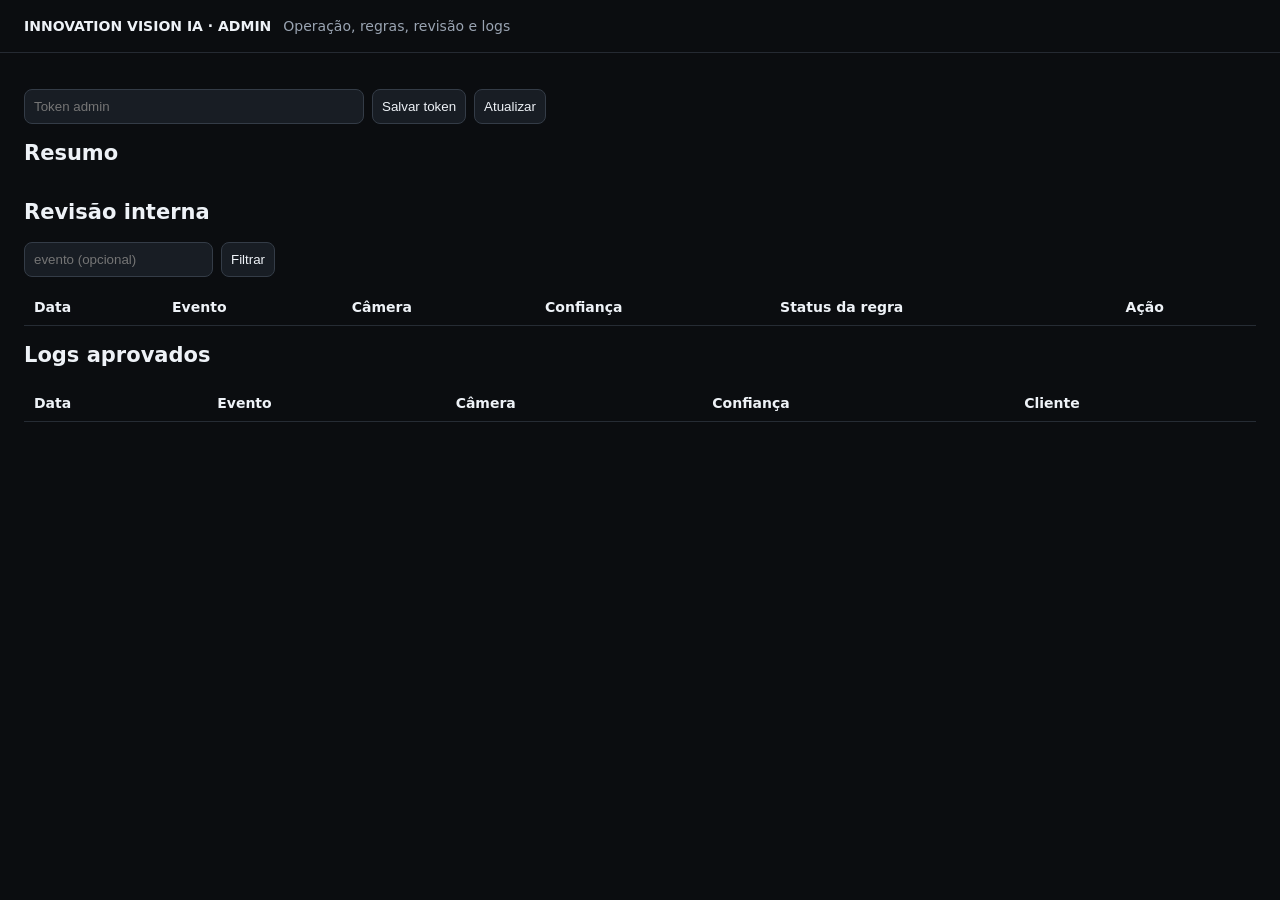
==== portal-admin/index.html @ 93696f39 "P7: add administrative dashboard and review UI" ====
<!doctype html><html lang="pt-BR"><head><meta charset="utf-8"><meta name="viewport" content="width=device-width,initial-scale=1"><title>INNOVATION VISION IA — Admin</title><style>body{margin:0;font:14px system-ui;background:#0b0d10;color:#eef2f7}header{padding:18px 24px;border-bottom:1px solid #252a32;display:flex;gap:12px;align-items:center}main{padding:24px;max-width:1400px;margin:auto}.grid{display:grid;grid-template-columns:repeat(auto-fit,minmax(180px,1fr));gap:12px}.card{background:#13171d;border:1px solid #272d36;border-radius:12px;padding:16px}.n{font-size:28px;font-weight:700}.row{display:flex;gap:8px;flex-wrap:wrap;margin:12px 0}input,button,select{background:#181d24;color:#eef2f7;border:1px solid #343c47;border-radius:8px;padding:9px}button{cursor:pointer}table{width:100%;border-collapse:collapse;margin-top:12px}th,td{text-align:left;padding:10px;border-bottom:1px solid #262c34;vertical-align:top}.muted{color:#9aa4b2}.ok{color:#7ee787}.warn{color:#f2cc60}.bad{color:#ff7b72}</style></head><body><header><strong>INNOVATION VISION IA · ADMIN</strong><span class="muted">Operação, regras, revisão e logs</span></header><main><div class="row"><input id="token" type="password" placeholder="Token admin" style="min-width:320px"><button onclick="saveToken()">Salvar token</button><button onclick="refreshAll()">Atualizar</button></div><div id="status" class="muted"></div><h2>Resumo</h2><div class="grid" id="cards"></div><h2>Revisão interna</h2><div class="row"><input id="reviewEvent" placeholder="evento (opcional)"><button onclick="loadReview()">Filtrar</button></div><table><thead><tr><th>Data</th><th>Evento</th><th>Câmera</th><th>Confiança</th><th>Status da regra</th><th>Ação</th></tr></thead><tbody id="reviewBody"></tbody></table><h2>Logs aprovados</h2><table><thead><tr><th>Data</th><th>Evento</th><th>Câmera</th><th>Confiança</th><th>Cliente</th></tr></thead><tbody id="logsBody"></tbody></table></main><script>const tokenEl=document.getElementById('token');tokenEl.value=localStorage.visionAdminToken||'';function saveToken(){localStorage.visionAdminToken=tokenEl.value;refreshAll()}async function api(path,opt={}){opt.headers={...(opt.headers||{}),Authorization:'Bearer '+(localStorage.visionAdminToken||tokenEl.value),'Content-Type':'application/json'};const r=await fetch(path,opt);if(!r.ok)throw new Error(await r.text());return r.json()}function esc(v){return String(v??'').replace(/[&<>"']/g,m=>({'&':'&amp;','<':'&lt;','>':'&gt;','"':'&quot;',"'":'&#39;'}[m]))}async function loadDashboard(){const d=await api('/api/v1/admin/dashboard');const items=[['Câmeras',d.cameras],['Online',d.online],['Revisões',d.review_pending],['Logs hoje',d.logs_today],['Ingestão fila',d.ingestion?.QUEUED||0],['Modelo bloqueado',d.detection?.BLOCKED_MODEL||0]];document.getElementById('cards').innerHTML=items.map(x=>`<div class=card><div class=muted>${esc(x[0])}</div><div class=n>${esc(x[1])}</div></div>`).join('')}async function loadReview(){const e=document.getElementById('reviewEvent').value.trim();const q=e?'?event_type='+encodeURIComponent(e):'';const rows=await api('/api/v1/admin/review'+q);document.getElementById('reviewBody').innerHTML=rows.map(x=>`<tr><td>${esc(new Date(x.created_at).toLocaleString())}</td><td>${esc(x.display_name||x.event_type)}</td><td>${esc(x.camera_name)}</td><td>${esc(x.confidence)}</td><td>${esc(x.certification_status)}</td><td><button onclick="review('${x.id}','APPROVE')">Aprovar</button> <button onclick="review('${x.id}','REJECT')">Rejeitar</button></td></tr>`).join('')}async function review(id,decision){await api('/api/v1/admin/review/'+id,{method:'POST',body:JSON.stringify({decision})});await refreshAll()}async function loadLogs(){const rows=await api('/api/v1/admin/logs?limit=100');document.getElementById('logsBody').innerHTML=rows.map(x=>`<tr><td>${esc(new Date(x.occurred_at).toLocaleString())}</td><td>${esc(x.display_name)}</td><td>${esc(x.camera_name)}</td><td>${esc(x.confidence)}</td><td>${x.client_visible?'sim':'não'}</td></tr>`).join('')}async function refreshAll(){try{document.getElementById('status').textContent='Atualizando…';await Promise.all([loadDashboard(),loadReview(),loadLogs()]);document.getElementById('status').textContent='Atualizado'}catch(e){document.getElementById('status').textContent='Erro: '+e.message}}if(tokenEl.value)refreshAll();</script></body></html>
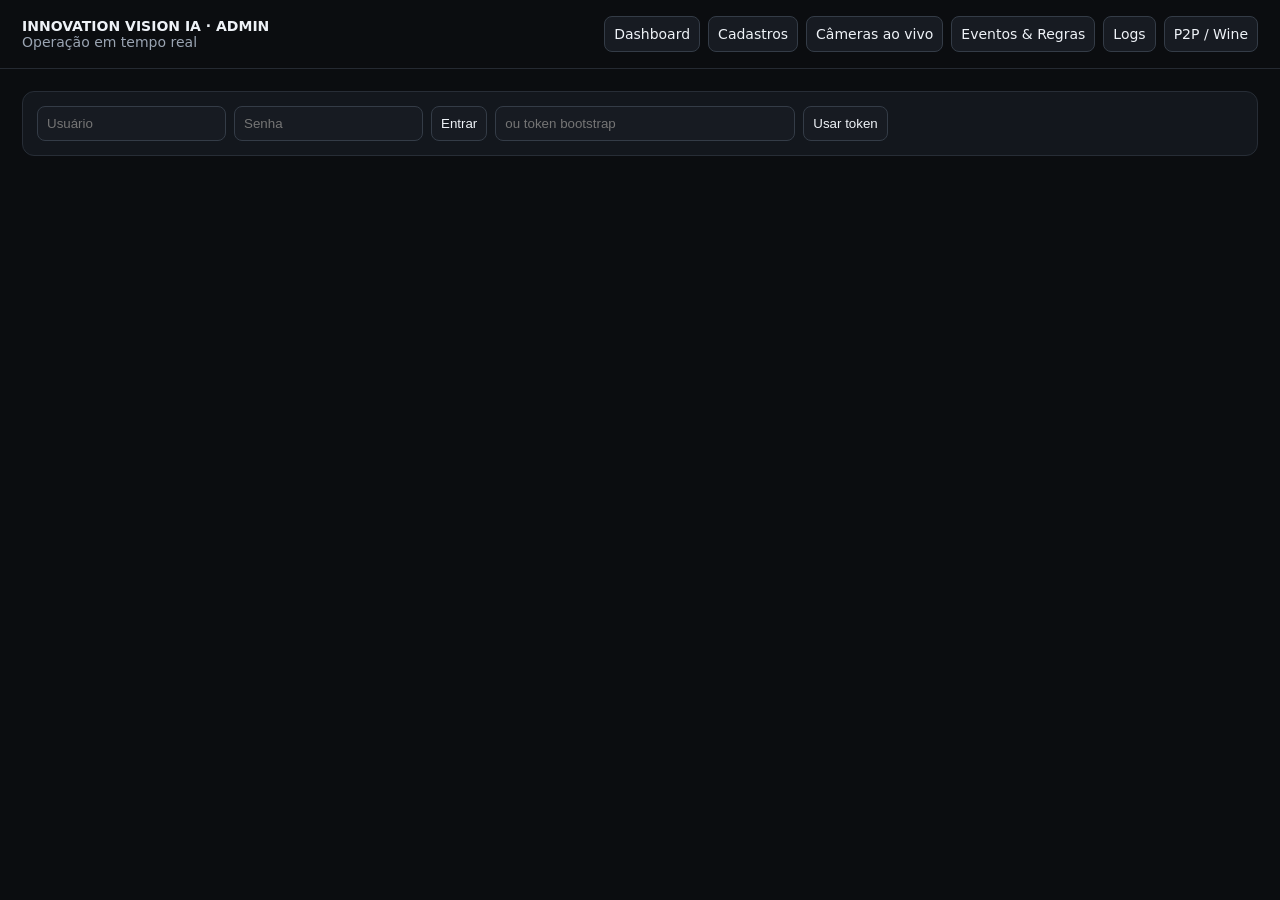
==== commit 4fb3d075: "feat: build full operational admin dashboard" ====
--- a/portal-admin/index.html
+++ b/portal-admin/index.html
@@ -1 +1 @@
-<!doctype html><html lang="pt-BR"><head><meta charset="utf-8"><meta name="viewport" content="width=device-width,initial-scale=1"><title>INNOVATION VISION IA — Admin</title><style>body{margin:0;font:14px system-ui;background:#0b0d10;color:#eef2f7}header{padding:18px 24px;border-bottom:1px solid #252a32;display:flex;gap:12px;align-items:center}main{padding:24px;max-width:1400px;margin:auto}.grid{display:grid;grid-template-columns:repeat(auto-fit,minmax(180px,1fr));gap:12px}.card{background:#13171d;border:1px solid #272d36;border-radius:12px;padding:16px}.n{font-size:28px;font-weight:700}.row{display:flex;gap:8px;flex-wrap:wrap;margin:12px 0}input,button,select{background:#181d24;color:#eef2f7;border:1px solid #343c47;border-radius:8px;padding:9px}button{cursor:pointer}table{width:100%;border-collapse:collapse;margin-top:12px}th,td{text-align:left;padding:10px;border-bottom:1px solid #262c34;vertical-align:top}.muted{color:#9aa4b2}.ok{color:#7ee787}.warn{color:#f2cc60}.bad{color:#ff7b72}</style></head><body><header><strong>INNOVATION VISION IA · ADMIN</strong><span class="muted">Operação, regras, revisão e logs</span></header><main><div class="row"><input id="token" type="password" placeholder="Token admin" style="min-width:320px"><button onclick="saveToken()">Salvar token</button><button onclick="refreshAll()">Atualizar</button></div><div id="status" class="muted"></div><h2>Resumo</h2><div class="grid" id="cards"></div><h2>Revisão interna</h2><div class="row"><input id="reviewEvent" placeholder="evento (opcional)"><button onclick="loadReview()">Filtrar</button></div><table><thead><tr><th>Data</th><th>Evento</th><th>Câmera</th><th>Confiança</th><th>Status da regra</th><th>Ação</th></tr></thead><tbody id="reviewBody"></tbody></table><h2>Logs aprovados</h2><table><thead><tr><th>Data</th><th>Evento</th><th>Câmera</th><th>Confiança</th><th>Cliente</th></tr></thead><tbody id="logsBody"></tbody></table></main><script>const tokenEl=document.getElementById('token');tokenEl.value=localStorage.visionAdminToken||'';function saveToken(){localStorage.visionAdminToken=tokenEl.value;refreshAll()}async function api(path,opt={}){opt.headers={...(opt.headers||{}),Authorization:'Bearer '+(localStorage.visionAdminToken||tokenEl.value),'Content-Type':'application/json'};const r=await fetch(path,opt);if(!r.ok)throw new Error(await r.text());return r.json()}function esc(v){return String(v??'').replace(/[&<>"']/g,m=>({'&':'&amp;','<':'&lt;','>':'&gt;','"':'&quot;',"'":'&#39;'}[m]))}async function loadDashboard(){const d=await api('/api/v1/admin/dashboard');const items=[['Câmeras',d.cameras],['Online',d.online],['Revisões',d.review_pending],['Logs hoje',d.logs_today],['Ingestão fila',d.ingestion?.QUEUED||0],['Modelo bloqueado',d.detection?.BLOCKED_MODEL||0]];document.getElementById('cards').innerHTML=items.map(x=>`<div class=card><div class=muted>${esc(x[0])}</div><div class=n>${esc(x[1])}</div></div>`).join('')}async function loadReview(){const e=document.getElementById('reviewEvent').value.trim();const q=e?'?event_type='+encodeURIComponent(e):'';const rows=await api('/api/v1/admin/review'+q);document.getElementById('reviewBody').innerHTML=rows.map(x=>`<tr><td>${esc(new Date(x.created_at).toLocaleString())}</td><td>${esc(x.display_name||x.event_type)}</td><td>${esc(x.camera_name)}</td><td>${esc(x.confidence)}</td><td>${esc(x.certification_status)}</td><td><button onclick="review('${x.id}','APPROVE')">Aprovar</button> <button onclick="review('${x.id}','REJECT')">Rejeitar</button></td></tr>`).join('')}async function review(id,decision){await api('/api/v1/admin/review/'+id,{method:'POST',body:JSON.stringify({decision})});await refreshAll()}async function loadLogs(){const rows=await api('/api/v1/admin/logs?limit=100');document.getElementById('logsBody').innerHTML=rows.map(x=>`<tr><td>${esc(new Date(x.occurred_at).toLocaleString())}</td><td>${esc(x.display_name)}</td><td>${esc(x.camera_name)}</td><td>${esc(x.confidence)}</td><td>${x.client_visible?'sim':'não'}</td></tr>`).join('')}async function refreshAll(){try{document.getElementById('status').textContent='Atualizando…';await Promise.all([loadDashboard(),loadReview(),loadLogs()]);document.getElementById('status').textContent='Atualizado'}catch(e){document.getElementById('status').textContent='Erro: '+e.message}}if(tokenEl.value)refreshAll();</script></body></html>+<!doctype html><html lang="pt-BR"><head><meta charset="utf-8"><meta name="viewport" content="width=device-width,initial-scale=1"><title>INNOVATION VISION IA · Admin</title><style>body{margin:0;font:14px system-ui;background:#0b0d10;color:#eef2f7}header{padding:16px 22px;border-bottom:1px solid #252a32;display:flex;justify-content:space-between;gap:12px;align-items:center;position:sticky;top:0;background:#0b0d10;z-index:2}nav{display:flex;gap:8px;flex-wrap:wrap}a,button,input,select{background:#171b22;color:#eef2f7;border:1px solid #343c47;border-radius:8px;padding:9px;text-decoration:none}button{cursor:pointer}.danger{background:#511;border-color:#a33}.ok{color:#7ee787}.bad{color:#ff7b72}.warn{color:#f2cc60}.muted{color:#9aa4b2}main{padding:22px;max-width:1500px;margin:auto}.login,.card,.panel{background:#13171d;border:1px solid #272d36;border-radius:12px;padding:14px}.grid{display:grid;grid-template-columns:repeat(auto-fit,minmax(170px,1fr));gap:10px}.n{font-size:27px;font-weight:750}.row{display:flex;gap:8px;flex-wrap:wrap;align-items:center}.section{margin-top:24px}table{width:100%;border-collapse:collapse}.scroll{overflow:auto}.scroll table{min-width:900px}th,td{text-align:left;padding:9px;border-bottom:1px solid #272d36;vertical-align:top}.tag{padding:3px 7px;border-radius:999px;border:1px solid #39414c;white-space:nowrap}.hidden{display:none}</style></head><body><header><div><strong>INNOVATION VISION IA · ADMIN</strong><div class=muted>Operação em tempo real</div></div><nav><a href="/">Dashboard</a><a href="/cadastros.html">Cadastros</a><a href="/live.html">Câmeras ao vivo</a><a href="/rules.html">Eventos & Regras</a><a href="/logs.html">Logs</a><a href="/p2p.html">P2P / Wine</a></nav></header><main><div id=login class=login><div class=row><input id=user placeholder="Usuário"><input id=pass type=password placeholder="Senha"><button onclick="login()">Entrar</button><input id=token type=password placeholder="ou token bootstrap" style="min-width:280px"><button onclick="useToken()">Usar token</button></div><div id=loginmsg class=muted></div></div><div id=app class=hidden><div class=row style="justify-content:space-between"><div id=status class=muted></div><button onclick="refreshAll()">Atualizar agora</button></div><div class=section><h2>Dashboard completo</h2><div id=cards class=grid></div></div><div class=section><h2>Câmeras online por condomínio</h2><div class="panel scroll"><table><thead><tr><th>Condomínio</th><th>Total</th><th>Online</th><th>Não online</th><th>Disponibilidade</th></tr></thead><tbody id=condos></tbody></table></div></div><div class=section><h2>Túneis P2P ativos</h2><div class="panel scroll"><table><thead><tr><th>DVR</th><th>Estado</th><th>Wine</th><th>SDK local</th><th>RTSP local</th><th>Último frame</th><th>Histórico</th><th>Emergência</th></tr></thead><tbody id=tunnels></tbody></table></div></div><div class=section><h2>Logs em tempo real</h2><div class="panel scroll"><table><thead><tr><th>Data</th><th>Evento</th><th>Câmera</th><th>Confiança</th><th>Status</th></tr></thead><tbody id=logs></tbody></table></div></div><div class=section><h2>Logs para verificação IA / humana</h2><div class="panel scroll"><table><thead><tr><th>Data</th><th>Evento</th><th>Câmera</th><th>Confiança</th><th>Regra</th><th>Ação</th></tr></thead><tbody id=review></tbody></table></div></div></div></main><script>const $=id=>document.getElementById(id);let TOKEN=localStorage.visionAdminToken||'';$('token').value=TOKEN;function esc(v){return String(v??'').replace(/[&<>"']/g,m=>({'&':'&amp;','<':'&lt;','>':'&gt;','"':'&quot;',"'":'&#39;'}[m]))}async function raw(path,opt={}){const r=await fetch(path,opt);if(!r.ok)throw new Error(await r.text());return r.json()}async function api(path,opt={}){opt.headers={...(opt.headers||{}),Authorization:'Bearer '+TOKEN,'Content-Type':'application/json'};return raw(path,opt)}async function login(){try{const r=await raw('/api/v1/auth/login',{method:'POST',headers:{'Content-Type':'application/json'},body:JSON.stringify({username:$('user').value,password:$('pass').value})});if(r.role!=='admin')throw new Error('Usuário sem perfil administrativo');TOKEN=r.token;localStorage.visionAdminToken=TOKEN;start()}catch(e){$('loginmsg').textContent='Erro: '+e.message}}function useToken(){TOKEN=$('token').value.trim();localStorage.visionAdminToken=TOKEN;start()}function start(){$('login').classList.add('hidden');$('app').classList.remove('hidden');refreshAll();setInterval(refreshAll,15000)}function fmtBytes(v){if(v==null)return '—';return (v/1073741824).toFixed(1)+' GiB'}function pct(v){return v==null?'—':Number(v).toFixed(1)+'%'}async function loadDashboard(){const d=await api('/api/v1/admin/dashboard-full');const s=d.camera_states||{},sys=d.system||{};const total=Object.values(s).reduce((a,b)=>a+b,0);const items=[['Câmeras',total],['ONLINE',s.ONLINE||0],['OFFLINE',s.OFFLINE||0],['Degradadas / sem vídeo',total-(s.ONLINE||0)-(s.OFFLINE||0)],['Logs 5 min',d.logs_last_5m],['Verificação IA',d.review_pending],['Aprovados hoje',d.approved_today],['RAM',pct(sys.ram_used_percent)],['GPU',pct(sys.gpu_util_percent)],['VRAM usada',sys.gpu_memory_used_mb==null?'—':Number(sys.gpu_memory_used_mb).toFixed(0)+' MB']];$('cards').innerHTML=items.map(x=>`<div class=card><div class=muted>${esc(x[0])}</div><div class=n>${esc(x[1])}</div></div>`).join('');$('condos').innerHTML=(d.by_condominium||[]).map(x=>`<tr><td>${esc(x.name)}</td><td>${x.total}</td><td class=ok>${x.online}</td><td>${x.not_online}</td><td>${x.total?Math.round(x.online*100/x.total):0}%</td></tr>`).join('');$('tunnels').innerHTML=(d.tunnels||[]).map(x=>`<tr><td>${esc(x.name)}</td><td>${esc(x.state||'SEM SESSÃO')}</td><td>${esc(x.worker_key||'—')}</td><td>${esc(x.sdk_local_port||'—')}</td><td>${esc(x.rtsp_local_port||'—')}</td><td>${x.last_frame_at?new Date(x.last_frame_at).toLocaleString():'—'}</td><td><button onclick="history('${x.id}',this)">+</button><div class=muted></div></td><td><button class=danger onclick="emergency('${x.id}','${esc(x.name)}')">TROCAR TÚNEL</button></td></tr>`).join('')}async function history(id,btn){try{const d=await api('/api/v1/admin/p2p/history/'+id);btn.nextElementSibling.innerHTML=(d.sessions||[]).slice(0,8).map(s=>`${new Date(s.started_at).toLocaleString()} · SDK ${s.sdk_local_port} · RTSP ${s.rtsp_local_port} · ${esc(s.state)}${s.ended_at?' → '+new Date(s.ended_at).toLocaleString():''}`).join('<br>')||'Sem histórico'}catch(e){alert(e.message)}}async function emergency(id,name){if(!confirm('Trocar automaticamente o túnel de '+name+'? A troca usa make-before-break e só deve comitar após validação do novo túnel.'))return;try{const plan=await api('/api/v1/admin/p2p/failover/'+id,{method:'POST',body:JSON.stringify({reason:'admin_emergency_tunnel_switch',execute:false})});if(!confirm('Plano criado. Executar agora?'))return;await api('/api/v1/admin/p2p/failover/'+id,{method:'POST',body:JSON.stringify({reason:'admin_emergency_tunnel_switch',execute:true})});alert('Solicitação enviada');refreshAll()}catch(e){alert('Falha: '+e.message)}}async function loadLogs(){const rows=await api('/api/v1/admin/logs?limit=80');$('logs').innerHTML=rows.map(x=>`<tr><td>${new Date(x.occurred_at).toLocaleString()}</td><td>${esc(x.display_name)}</td><td>${esc(x.camera_name)}</td><td>${esc(x.confidence)}</td><td>${esc(x.status)}</td></tr>`).join('')}async function loadReview(){const rows=await api('/api/v1/admin/review?limit=80');$('review').innerHTML=rows.map(x=>`<tr><td>${new Date(x.created_at).toLocaleString()}</td><td>${esc(x.display_name||x.event_type)}</td><td>${esc(x.camera_name)}</td><td>${esc(x.confidence)}</td><td>${esc(x.certification_status)}</td><td><button onclick="reviewOne('${x.id}','APPROVE')">Aprovar</button> <button onclick="reviewOne('${x.id}','REJECT')">Rejeitar</button></td></tr>`).join('')}async function reviewOne(id,decision){await api('/api/v1/admin/review/'+id,{method:'POST',body:JSON.stringify({decision})});refreshAll()}async function refreshAll(){try{$('status').textContent='Atualizando…';await Promise.all([loadDashboard(),loadLogs(),loadReview()]);$('status').textContent='Atualizado '+new Date().toLocaleTimeString()}catch(e){$('status').textContent='Erro: '+e.message}}if(TOKEN)start();</script></body></html>
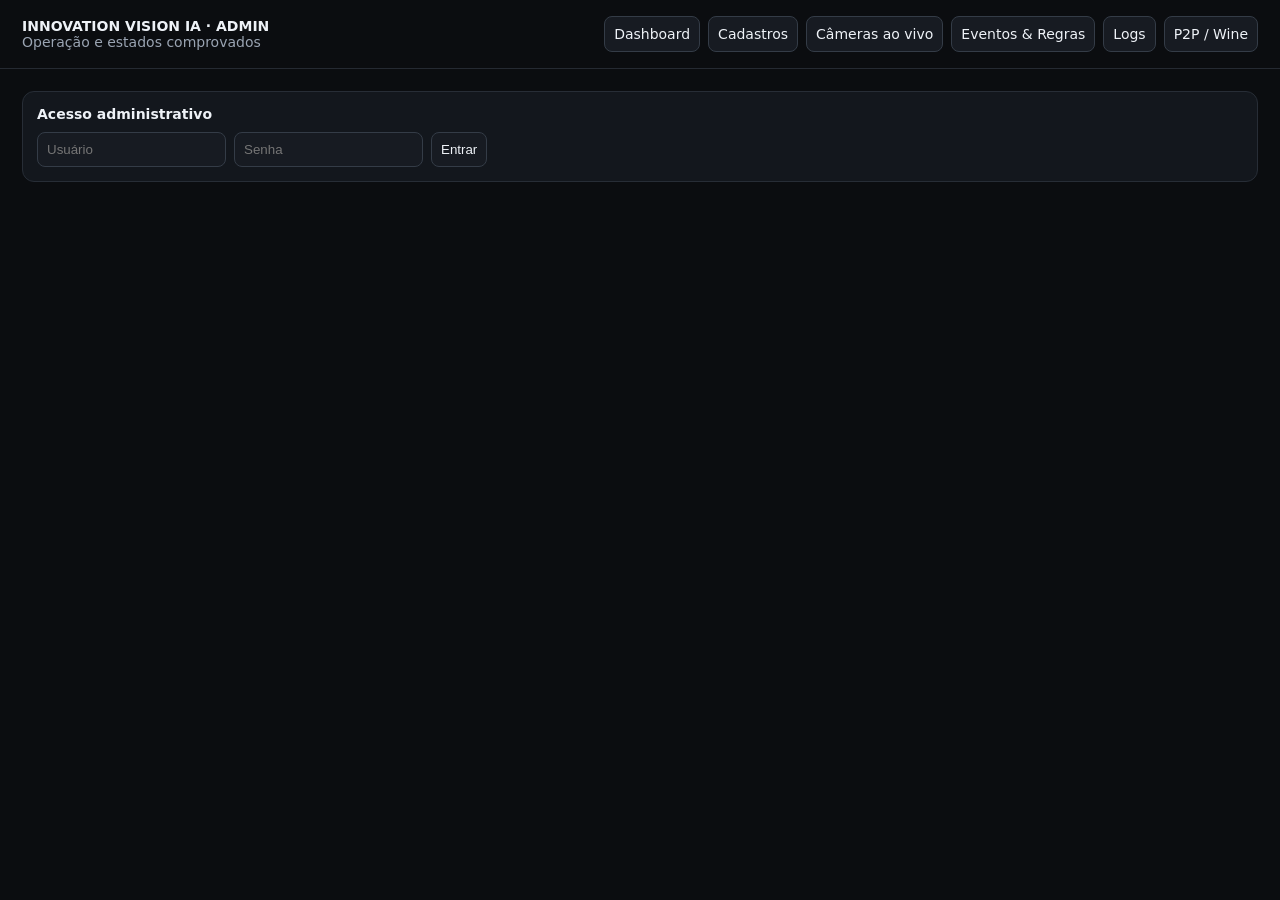
==== commit f5ca6661: "Replace bootstrap tokens with corporate admin login" ====
--- a/portal-admin/index.html
+++ b/portal-admin/index.html
@@ -1 +1,50 @@
-<!doctype html><html lang="pt-BR"><head><meta charset="utf-8"><meta name="viewport" content="width=device-width,initial-scale=1"><title>INNOVATION VISION IA · Admin</title><style>body{margin:0;font:14px system-ui;background:#0b0d10;color:#eef2f7}header{padding:16px 22px;border-bottom:1px solid #252a32;display:flex;justify-content:space-between;gap:12px;align-items:center;position:sticky;top:0;background:#0b0d10;z-index:2}nav{display:flex;gap:8px;flex-wrap:wrap}a,button,input,select{background:#171b22;color:#eef2f7;border:1px solid #343c47;border-radius:8px;padding:9px;text-decoration:none}button{cursor:pointer}.danger{background:#511;border-color:#a33}.ok{color:#7ee787}.bad{color:#ff7b72}.warn{color:#f2cc60}.muted{color:#9aa4b2}main{padding:22px;max-width:1500px;margin:auto}.login,.card,.panel{background:#13171d;border:1px solid #272d36;border-radius:12px;padding:14px}.grid{display:grid;grid-template-columns:repeat(auto-fit,minmax(170px,1fr));gap:10px}.n{font-size:27px;font-weight:750}.row{display:flex;gap:8px;flex-wrap:wrap;align-items:center}.section{margin-top:24px}table{width:100%;border-collapse:collapse}.scroll{overflow:auto}.scroll table{min-width:900px}th,td{text-align:left;padding:9px;border-bottom:1px solid #272d36;vertical-align:top}.tag{padding:3px 7px;border-radius:999px;border:1px solid #39414c;white-space:nowrap}.hidden{display:none}</style></head><body><header><div><strong>INNOVATION VISION IA · ADMIN</strong><div class=muted>Operação em tempo real</div></div><nav><a href="/">Dashboard</a><a href="/cadastros.html">Cadastros</a><a href="/live.html">Câmeras ao vivo</a><a href="/rules.html">Eventos & Regras</a><a href="/logs.html">Logs</a><a href="/p2p.html">P2P / Wine</a></nav></header><main><div id=login class=login><div class=row><input id=user placeholder="Usuário"><input id=pass type=password placeholder="Senha"><button onclick="login()">Entrar</button><input id=token type=password placeholder="ou token bootstrap" style="min-width:280px"><button onclick="useToken()">Usar token</button></div><div id=loginmsg class=muted></div></div><div id=app class=hidden><div class=row style="justify-content:space-between"><div id=status class=muted></div><button onclick="refreshAll()">Atualizar agora</button></div><div class=section><h2>Dashboard completo</h2><div id=cards class=grid></div></div><div class=section><h2>Câmeras online por condomínio</h2><div class="panel scroll"><table><thead><tr><th>Condomínio</th><th>Total</th><th>Online</th><th>Não online</th><th>Disponibilidade</th></tr></thead><tbody id=condos></tbody></table></div></div><div class=section><h2>Túneis P2P ativos</h2><div class="panel scroll"><table><thead><tr><th>DVR</th><th>Estado</th><th>Wine</th><th>SDK local</th><th>RTSP local</th><th>Último frame</th><th>Histórico</th><th>Emergência</th></tr></thead><tbody id=tunnels></tbody></table></div></div><div class=section><h2>Logs em tempo real</h2><div class="panel scroll"><table><thead><tr><th>Data</th><th>Evento</th><th>Câmera</th><th>Confiança</th><th>Status</th></tr></thead><tbody id=logs></tbody></table></div></div><div class=section><h2>Logs para verificação IA / humana</h2><div class="panel scroll"><table><thead><tr><th>Data</th><th>Evento</th><th>Câmera</th><th>Confiança</th><th>Regra</th><th>Ação</th></tr></thead><tbody id=review></tbody></table></div></div></div></main><script>const $=id=>document.getElementById(id);let TOKEN=localStorage.visionAdminToken||'';$('token').value=TOKEN;function esc(v){return String(v??'').replace(/[&<>"']/g,m=>({'&':'&amp;','<':'&lt;','>':'&gt;','"':'&quot;',"'":'&#39;'}[m]))}async function raw(path,opt={}){const r=await fetch(path,opt);if(!r.ok)throw new Error(await r.text());return r.json()}async function api(path,opt={}){opt.headers={...(opt.headers||{}),Authorization:'Bearer '+TOKEN,'Content-Type':'application/json'};return raw(path,opt)}async function login(){try{const r=await raw('/api/v1/auth/login',{method:'POST',headers:{'Content-Type':'application/json'},body:JSON.stringify({username:$('user').value,password:$('pass').value})});if(r.role!=='admin')throw new Error('Usuário sem perfil administrativo');TOKEN=r.token;localStorage.visionAdminToken=TOKEN;start()}catch(e){$('loginmsg').textContent='Erro: '+e.message}}function useToken(){TOKEN=$('token').value.trim();localStorage.visionAdminToken=TOKEN;start()}function start(){$('login').classList.add('hidden');$('app').classList.remove('hidden');refreshAll();setInterval(refreshAll,15000)}function fmtBytes(v){if(v==null)return '—';return (v/1073741824).toFixed(1)+' GiB'}function pct(v){return v==null?'—':Number(v).toFixed(1)+'%'}async function loadDashboard(){const d=await api('/api/v1/admin/dashboard-full');const s=d.camera_states||{},sys=d.system||{};const total=Object.values(s).reduce((a,b)=>a+b,0);const items=[['Câmeras',total],['ONLINE',s.ONLINE||0],['OFFLINE',s.OFFLINE||0],['Degradadas / sem vídeo',total-(s.ONLINE||0)-(s.OFFLINE||0)],['Logs 5 min',d.logs_last_5m],['Verificação IA',d.review_pending],['Aprovados hoje',d.approved_today],['RAM',pct(sys.ram_used_percent)],['GPU',pct(sys.gpu_util_percent)],['VRAM usada',sys.gpu_memory_used_mb==null?'—':Number(sys.gpu_memory_used_mb).toFixed(0)+' MB']];$('cards').innerHTML=items.map(x=>`<div class=card><div class=muted>${esc(x[0])}</div><div class=n>${esc(x[1])}</div></div>`).join('');$('condos').innerHTML=(d.by_condominium||[]).map(x=>`<tr><td>${esc(x.name)}</td><td>${x.total}</td><td class=ok>${x.online}</td><td>${x.not_online}</td><td>${x.total?Math.round(x.online*100/x.total):0}%</td></tr>`).join('');$('tunnels').innerHTML=(d.tunnels||[]).map(x=>`<tr><td>${esc(x.name)}</td><td>${esc(x.state||'SEM SESSÃO')}</td><td>${esc(x.worker_key||'—')}</td><td>${esc(x.sdk_local_port||'—')}</td><td>${esc(x.rtsp_local_port||'—')}</td><td>${x.last_frame_at?new Date(x.last_frame_at).toLocaleString():'—'}</td><td><button onclick="history('${x.id}',this)">+</button><div class=muted></div></td><td><button class=danger onclick="emergency('${x.id}','${esc(x.name)}')">TROCAR TÚNEL</button></td></tr>`).join('')}async function history(id,btn){try{const d=await api('/api/v1/admin/p2p/history/'+id);btn.nextElementSibling.innerHTML=(d.sessions||[]).slice(0,8).map(s=>`${new Date(s.started_at).toLocaleString()} · SDK ${s.sdk_local_port} · RTSP ${s.rtsp_local_port} · ${esc(s.state)}${s.ended_at?' → '+new Date(s.ended_at).toLocaleString():''}`).join('<br>')||'Sem histórico'}catch(e){alert(e.message)}}async function emergency(id,name){if(!confirm('Trocar automaticamente o túnel de '+name+'? A troca usa make-before-break e só deve comitar após validação do novo túnel.'))return;try{const plan=await api('/api/v1/admin/p2p/failover/'+id,{method:'POST',body:JSON.stringify({reason:'admin_emergency_tunnel_switch',execute:false})});if(!confirm('Plano criado. Executar agora?'))return;await api('/api/v1/admin/p2p/failover/'+id,{method:'POST',body:JSON.stringify({reason:'admin_emergency_tunnel_switch',execute:true})});alert('Solicitação enviada');refreshAll()}catch(e){alert('Falha: '+e.message)}}async function loadLogs(){const rows=await api('/api/v1/admin/logs?limit=80');$('logs').innerHTML=rows.map(x=>`<tr><td>${new Date(x.occurred_at).toLocaleString()}</td><td>${esc(x.display_name)}</td><td>${esc(x.camera_name)}</td><td>${esc(x.confidence)}</td><td>${esc(x.status)}</td></tr>`).join('')}async function loadReview(){const rows=await api('/api/v1/admin/review?limit=80');$('review').innerHTML=rows.map(x=>`<tr><td>${new Date(x.created_at).toLocaleString()}</td><td>${esc(x.display_name||x.event_type)}</td><td>${esc(x.camera_name)}</td><td>${esc(x.confidence)}</td><td>${esc(x.certification_status)}</td><td><button onclick="reviewOne('${x.id}','APPROVE')">Aprovar</button> <button onclick="reviewOne('${x.id}','REJECT')">Rejeitar</button></td></tr>`).join('')}async function reviewOne(id,decision){await api('/api/v1/admin/review/'+id,{method:'POST',body:JSON.stringify({decision})});refreshAll()}async function refreshAll(){try{$('status').textContent='Atualizando…';await Promise.all([loadDashboard(),loadLogs(),loadReview()]);$('status').textContent='Atualizado '+new Date().toLocaleTimeString()}catch(e){$('status').textContent='Erro: '+e.message}}if(TOKEN)start();</script></body></html>+<!doctype html>
+<html lang="pt-BR">
+<head>
+  <meta charset="utf-8"><meta name="viewport" content="width=device-width,initial-scale=1">
+  <title>INNOVATION VISION IA · Administração</title>
+  <style>
+    :root{color-scheme:dark}body{margin:0;font:14px system-ui;background:#0b0d10;color:#eef2f7}header{padding:16px 22px;border-bottom:1px solid #252a32;display:flex;justify-content:space-between;gap:12px;align-items:center;position:sticky;top:0;background:#0b0d10;z-index:2}nav{display:flex;gap:8px;flex-wrap:wrap}a,button,input{background:#171b22;color:#eef2f7;border:1px solid #343c47;border-radius:8px;padding:9px;text-decoration:none}button{cursor:pointer}.danger{background:#511;border-color:#a33}.ok{color:#7ee787}.bad{color:#ff7b72}.warn{color:#f2cc60}.muted{color:#9aa4b2}main{padding:22px;max-width:1500px;margin:auto}.login,.card,.panel{background:#13171d;border:1px solid #272d36;border-radius:12px;padding:14px}.grid{display:grid;grid-template-columns:repeat(auto-fit,minmax(170px,1fr));gap:10px}.n{font-size:27px;font-weight:750}.row{display:flex;gap:8px;flex-wrap:wrap;align-items:center}.section{margin-top:24px}table{width:100%;border-collapse:collapse}.scroll{overflow:auto}.scroll table{min-width:900px}th,td{text-align:left;padding:9px;border-bottom:1px solid #272d36;vertical-align:top}.tag{padding:3px 7px;border-radius:999px;border:1px solid #39414c;white-space:nowrap}.hidden{display:none}.notice{border-left:4px solid #f2cc60;padding:10px;background:#201d12;margin-top:12px}.status-live{font-size:12px}
+  </style>
+</head>
+<body>
+  <header>
+    <div><strong>INNOVATION VISION IA · ADMIN</strong><div class="muted">Operação e estados comprovados</div></div>
+    <nav><a href="/">Dashboard</a><a href="/cadastros.html">Cadastros</a><a href="/live.html">Câmeras ao vivo</a><a href="/rules.html">Eventos &amp; Regras</a><a href="/logs.html">Logs</a><a href="/p2p.html">P2P / Wine</a></nav>
+  </header>
+  <main>
+    <section id="login" class="login">
+      <strong>Acesso administrativo</strong>
+      <div class="row" style="margin-top:10px"><input id="user" autocomplete="username" placeholder="Usuário"><input id="pass" type="password" autocomplete="current-password" placeholder="Senha"><button onclick="login()">Entrar</button></div>
+      <div id="loginmsg" class="muted" aria-live="polite"></div>
+    </section>
+    <section id="app" class="hidden">
+      <div class="row" style="justify-content:space-between"><div id="status" class="muted status-live"></div><div class="row"><button onclick="refreshAll()">Atualizar agora</button><button onclick="logout()">Sair</button></div></div>
+      <div id="truth" class="notice hidden"></div>
+      <div class="section"><h2>Dashboard completo</h2><div id="cards" class="grid"></div></div>
+      <div class="section"><h2>Câmeras por condomínio</h2><div class="panel scroll"><table><thead><tr><th>Condomínio</th><th>Total</th><th>Online com frame</th><th>Não online</th><th>Disponibilidade</th></tr></thead><tbody id="condos"></tbody></table></div></div>
+      <div class="section"><h2>Túneis P2P por DVR</h2><div class="panel scroll"><table><thead><tr><th>Condomínio / DVR</th><th>Estado real</th><th>Wine</th><th>SDK local</th><th>RTSP local</th><th>Último frame</th><th>Histórico</th><th>Emergência</th></tr></thead><tbody id="tunnels"></tbody></table></div></div>
+      <div class="section"><h2>Logs recentes</h2><div class="panel scroll"><table><thead><tr><th>Data</th><th>Evento</th><th>Câmera</th><th>Confiança</th><th>Status</th></tr></thead><tbody id="logs"></tbody></table></div></div>
+      <div class="section"><h2>Logs para verificação IA / humana</h2><div class="panel scroll"><table><thead><tr><th>Data</th><th>Evento</th><th>Câmera</th><th>Confiança</th><th>Regra</th><th>Ação</th></tr></thead><tbody id="review"></tbody></table></div></div>
+    </section>
+  </main>
+  <script>
+    const $=id=>document.getElementById(id);let TOKEN=localStorage.visionAdminToken||'',refreshTimer;
+    function esc(v){return String(v??'').replace(/[&<>"']/g,m=>({'&':'&amp;','<':'&lt;','>':'&gt;','"':'&quot;',"'":'&#39;'}[m]))}
+    async function raw(path,opt={}){const r=await fetch(path,opt);const t=await r.text();if(!r.ok)throw new Error(t||r.statusText);return t?JSON.parse(t):{}}
+    async function api(path,opt={}){opt.headers={...(opt.headers||{}),Authorization:'Bearer '+TOKEN,'Content-Type':'application/json'};return raw(path,opt)}
+    async function login(){try{const r=await raw('/api/v1/auth/login',{method:'POST',headers:{'Content-Type':'application/json'},body:JSON.stringify({username:$('user').value,password:$('pass').value})});if(r.role!=='admin')throw new Error('Usuário sem perfil administrativo');TOKEN=r.token;localStorage.visionAdminToken=TOKEN;start()}catch(e){$('loginmsg').textContent='Erro: '+e.message}}
+    function logout(){clearInterval(refreshTimer);localStorage.removeItem('visionAdminToken');TOKEN='';location.reload()}
+    function start(){$('login').classList.add('hidden');$('app').classList.remove('hidden');refreshAll();clearInterval(refreshTimer);refreshTimer=setInterval(refreshAll,5000)}
+    function pct(v){return v==null?'—':Number(v).toFixed(1)+'%'}
+    async function loadDashboard(){const d=await api('/api/v1/admin/dashboard-full');const s=d.camera_states||{},sys=d.system||{};const total=Object.values(s).reduce((a,b)=>a+b,0);const noVideo=s.P2P_CONNECTED_NO_VIDEO||0;const items=[['Câmeras cadastradas',total],['ONLINE · frame atual',s.ONLINE||0],['OFFLINE',s.OFFLINE||0],['P2P sem vídeo',noVideo],['Erro autenticação',s.AUTH_ERROR||0],['Logs · 5 min',d.logs_last_5m],['Verificação IA',d.review_pending],['Aprovados hoje',d.approved_today],['RAM',pct(sys.ram_used_percent)],['GPU',pct(sys.gpu_util_percent)],['VRAM usada',sys.gpu_memory_used_mb==null?'—':Number(sys.gpu_memory_used_mb).toFixed(0)+' MB']];$('cards').innerHTML=items.map(x=>`<div class="card"><div class="muted">${esc(x[0])}</div><div class="n">${esc(x[1])}</div></div>`).join('');$('condos').innerHTML=(d.by_condominium||[]).map(x=>`<tr><td>${esc(x.name)}</td><td>${x.total}</td><td class="ok">${x.online}</td><td>${x.not_online}</td><td>${x.total?Math.round(x.online*100/x.total):0}%</td></tr>`).join('')||'<tr><td colspan="5" class="muted">Sem condomínios cadastrados.</td></tr>';const invalid=(d.tunnels||[]).filter(x=>!x.video_validated).length;$('truth').classList.toggle('hidden',!invalid);$('truth').textContent=invalid?`${invalid} DVR(s) possuem sessão registrada, mas sem frame recente validado. Eles não são tratados como câmeras online; a troca de túnel só é executada se o plano P2P estiver ativo.`:'';$('tunnels').innerHTML=(d.tunnels||[]).map(x=>{const state=x.video_validated?'<span class="ok">ATIVO · vídeo validado</span>':'<span class="warn">SEM VÍDEO VALIDADO</span>';return `<tr><td>${esc(x.condominium_name||'—')}<br><strong>${esc(x.name)}</strong></td><td>${state}<br><span class="muted">${esc(x.state||'sem sessão')}</span></td><td>${esc(x.worker_key||'—')}</td><td>${esc(x.sdk_local_port||'—')}</td><td>${esc(x.rtsp_local_port||'—')}</td><td>${x.last_frame_at?new Date(x.last_frame_at).toLocaleString():'—'}</td><td><button aria-label="Abrir histórico" onclick="history('${x.id}',this)">+</button><div class="muted"></div></td><td><button class="danger" onclick="emergency('${x.id}','${esc(x.name)}')">TROCAR TÚNEL</button></td></tr>`}).join('')||'<tr><td colspan="8" class="muted">Sem DVRs cadastrados.</td></tr>'}
+    async function history(id,btn){try{const d=await api('/api/v1/admin/p2p/history/'+id);btn.nextElementSibling.innerHTML=(d.sessions||[]).slice(0,8).map(s=>`${new Date(s.started_at).toLocaleString()} · SDK ${s.sdk_local_port} · RTSP ${s.rtsp_local_port} · ${esc(s.state)}${s.ended_at?' → '+new Date(s.ended_at).toLocaleString():''}`).join('<br>')||'Sem histórico'}catch(e){alert(e.message)}}
+    async function emergency(id,name){if(!confirm('Solicitar a troca automática do túnel de '+name+'? A plataforma só promoverá o novo túnel após validar frames reais.'))return;try{await api('/api/v1/admin/p2p/failover/'+id,{method:'POST',body:JSON.stringify({reason:'admin_emergency_tunnel_switch',execute:true})});alert('Solicitação enviada ao controle P2P.');refreshAll()}catch(e){alert('Troca não executada: '+e.message)}}
+    async function loadLogs(){const rows=await api('/api/v1/admin/logs?limit=80');$('logs').innerHTML=rows.map(x=>`<tr><td>${new Date(x.occurred_at).toLocaleString()}</td><td>${esc(x.display_name)}</td><td>${esc(x.camera_name)}</td><td>${esc(x.confidence)}</td><td>${esc(x.status)}</td></tr>`).join('')||'<tr><td colspan="5" class="muted">Nenhum log registrado.</td></tr>'}
+    async function loadReview(){const rows=await api('/api/v1/admin/review?limit=80');$('review').innerHTML=rows.map(x=>`<tr><td>${new Date(x.created_at).toLocaleString()}</td><td>${esc(x.display_name||x.event_type)}</td><td>${esc(x.camera_name)}</td><td>${esc(x.confidence)}</td><td>${esc(x.certification_status)}</td><td><button onclick="reviewOne('${x.id}','APPROVE')">Aprovar</button> <button onclick="reviewOne('${x.id}','REJECT')">Rejeitar</button></td></tr>`).join('')||'<tr><td colspan="6" class="muted">Nenhuma pendência de revisão.</td></tr>'}
+    async function reviewOne(id,decision){await api('/api/v1/admin/review/'+id,{method:'POST',body:JSON.stringify({decision})});refreshAll()}
+    async function refreshAll(){try{$('status').textContent='Atualizando estados reais…';await Promise.all([loadDashboard(),loadLogs(),loadReview()]);$('status').textContent='Atualizado '+new Date().toLocaleTimeString()+' · atualização automática a cada 5 s'}catch(e){$('status').textContent='Erro: '+e.message}}
+    if(TOKEN)start();
+  </script>
+</body>
+</html>
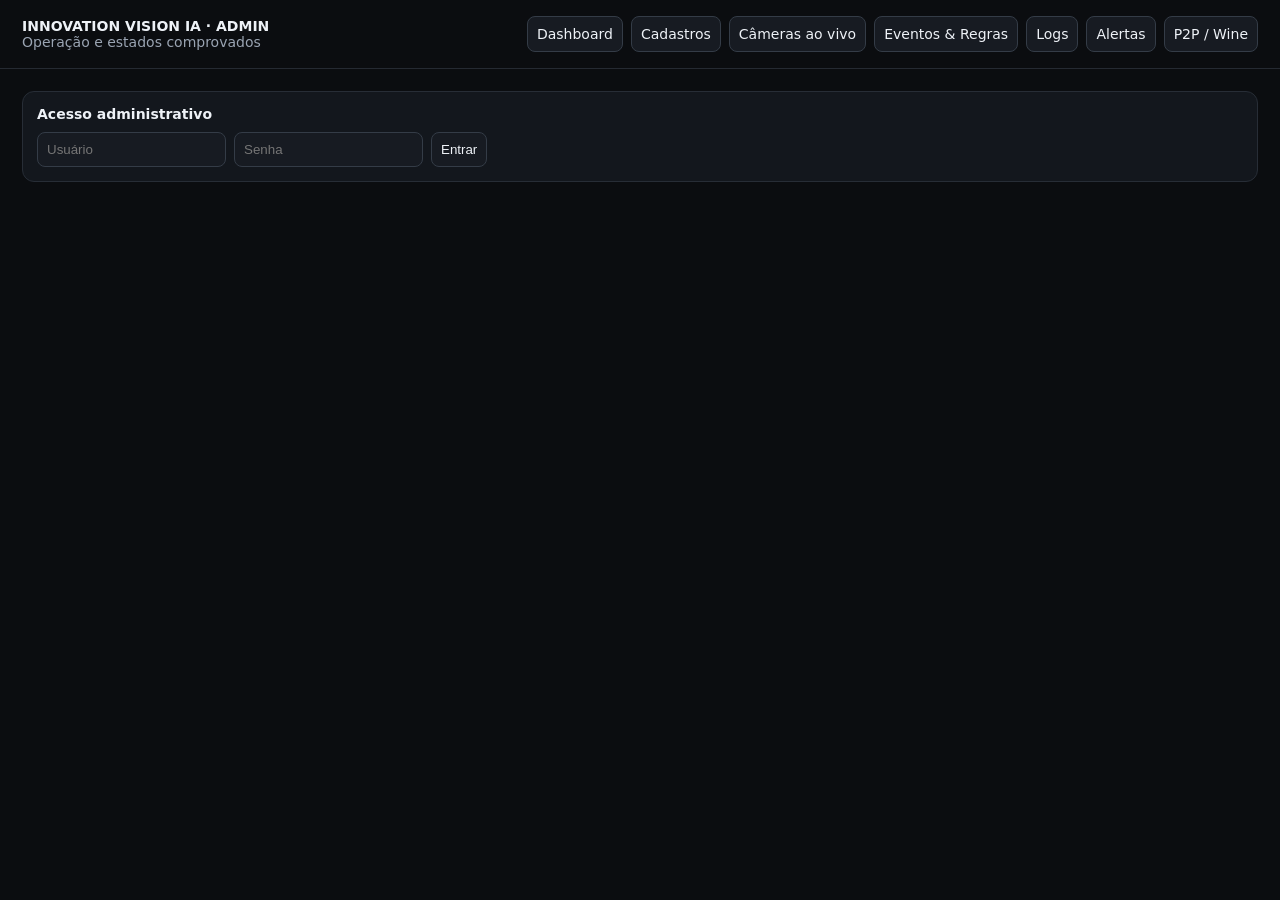
==== commit 325cdb5d: "Expose alert policies in corporate navigation" ====
--- a/portal-admin/index.html
+++ b/portal-admin/index.html
@@ -10,7 +10,7 @@
 <body>
   <header>
     <div><strong>INNOVATION VISION IA · ADMIN</strong><div class="muted">Operação e estados comprovados</div></div>
-    <nav><a href="/">Dashboard</a><a href="/cadastros.html">Cadastros</a><a href="/live.html">Câmeras ao vivo</a><a href="/rules.html">Eventos &amp; Regras</a><a href="/logs.html">Logs</a><a href="/p2p.html">P2P / Wine</a></nav>
+    <nav><a href="/">Dashboard</a><a href="/cadastros.html">Cadastros</a><a href="/live.html">Câmeras ao vivo</a><a href="/rules.html">Eventos &amp; Regras</a><a href="/logs.html">Logs</a><a href="/alerts.html">Alertas</a><a href="/p2p.html">P2P / Wine</a></nav>
   </header>
   <main>
     <section id="login" class="login">
